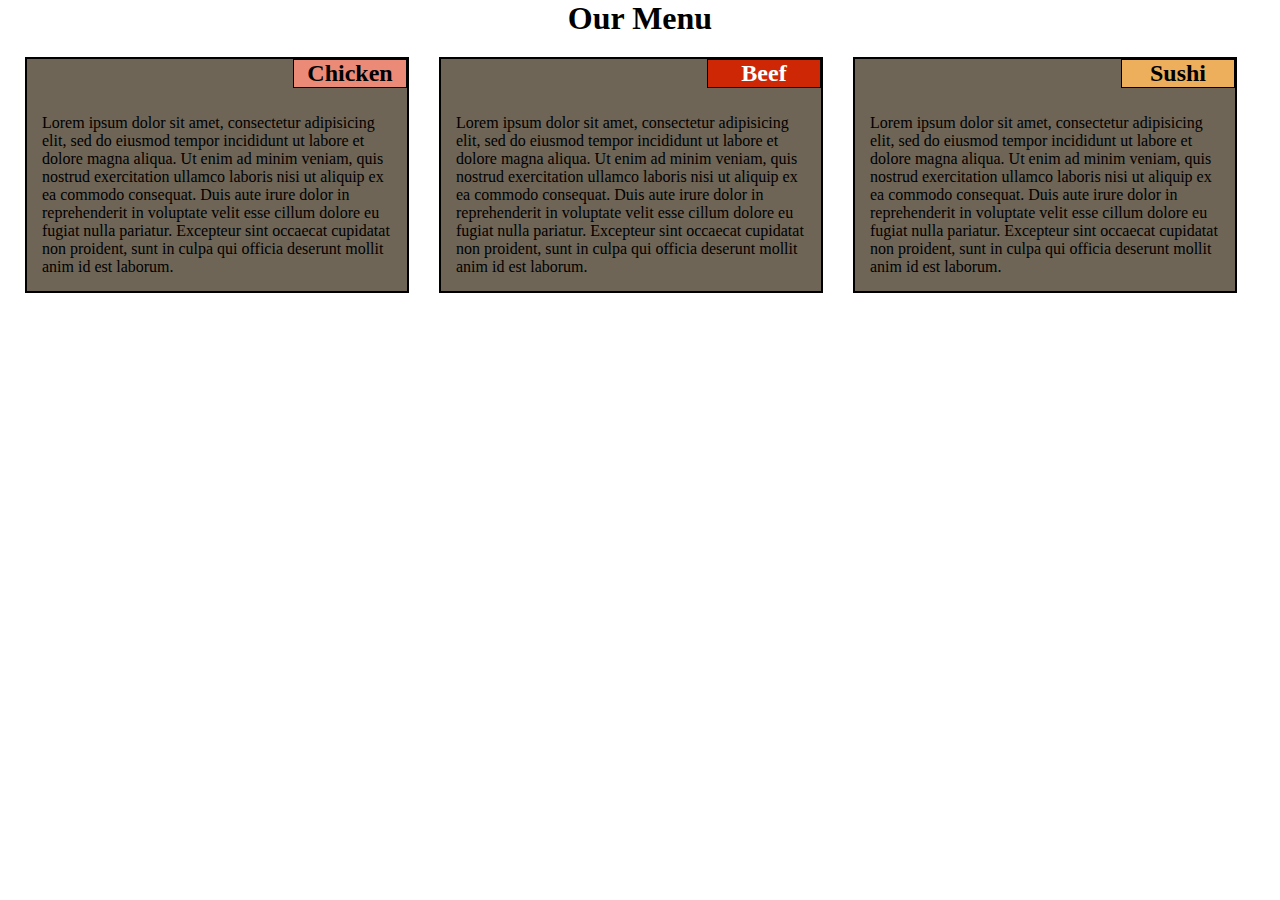
==== module2-solution/index.html @ 94b0cdf6 "module2 solution" ====
<!DOCTYPE html>
<html lang="en">
<head>
	<meta charset="utf-8">
	<meta http-equi="X-UA-Compatible" content="IE=edge">
    <meta name="viewport" content="width=device-width, initial-scale=1">
	<link rel="stylesheet" type="text/css" href="css/module2.css">
	<title>Solution Assignment for Module 2</title>
</head>
<body>
	<h1>Our Menu</h1>
	<div class="row" >
			<div class="boxcontent  col-lg-4 col-md-6  col-xs-12">
				<h2 class="heading">Chicken</h2>
				<div class="content">Lorem ipsum dolor sit amet, consectetur adipisicing elit, sed do eiusmod
					tempor incididunt ut labore et dolore magna aliqua. Ut enim ad minim veniam,
					quis nostrud exercitation ullamco laboris nisi ut aliquip ex ea commodo
					consequat. Duis aute irure dolor in reprehenderit in voluptate velit esse
					cillum dolore eu fugiat nulla pariatur. Excepteur sint occaecat cupidatat non
					proident, sunt in culpa qui officia deserunt mollit anim id est laborum.
				</div>
			</div>
			<div class="boxcontent2 col-lg-4 col-md-6 col-xs-12">
				<h2 class="heading2">Beef</h2>
				<div class="content2">
					Lorem ipsum dolor sit amet, consectetur adipisicing elit, sed do eiusmod
					tempor incididunt ut labore et dolore magna aliqua. Ut enim ad minim veniam,
					quis nostrud exercitation ullamco laboris nisi ut aliquip ex ea commodo
					consequat. Duis aute irure dolor in reprehenderit in voluptate velit esse
					cillum dolore eu fugiat nulla pariatur. Excepteur sint occaecat cupidatat non
					proident, sunt in culpa qui officia deserunt mollit anim id est laborum.
				</div> 
			</div>
			<div class="boxcontent3  col-lg-4 col-md-6 col-xs-12">
				<h2 class="heading3">Sushi</h2>
				<div class="content3">
					Lorem ipsum dolor sit amet, consectetur adipisicing elit, sed do eiusmod
					tempor incididunt ut labore et dolore magna aliqua. Ut enim ad minim veniam,
					quis nostrud exercitation ullamco laboris nisi ut aliquip ex ea commodo
					consequat. Duis aute irure dolor in reprehenderit in voluptate velit esse
					cillum dolore eu fugiat nulla pariatur. Excepteur sint occaecat cupidatat non
					proident, sunt in culpa qui officia deserunt mollit anim id est laborum.
				</div>
			</div>
	</div>
</body>
</html>
---- module2-solution/css/module2.css ----
* {
	box-sizing: border-box;
	padding: 0px;
	margin: 0px;
}
body {
	/*margin: 10px;*/
	/*padding: 10px;*/
}
h2 {
	position: absolute;
	top: 0;
	right: 0;
	border: 1px solid black;
	width: 30%;
	text-align: center;
	/*margin-top: 0px;
	padding: 0px 30px 0px 30px;*/
	
}
.heading {
	background-color: #EB8A76; 

}

.heading2 {
	background-color: #CD2705; 
	color: white;

}
.heading3 {
	background-color: #EDAF5B; 
}
h1 {
	text-align: center;
	margin-bottom: 20px;
}

.row {
	width: 100%;
}
.boxcontent, .boxcontent2, .boxcontent3 {
	float: left;
	position: relative;
	border: 2px solid black;
	background-color: #6F6556;
	margin-right: 5px;
}
.content, .content2, .content3 {
	margin-top: 40px;
	padding: 15px;
	
}

/**** large devices *****/

@media (min-width: 992px) {
		.col-lg-4 {
		float: left;
		width: 30%;
		margin-left: 25px;
		/*margin-right: 5px;*/
	}
}

/***** medium devices ******/
@media (min-width: 768px) and (max-width: 991px) {
	.col-md-6 {
		float: left;
		width: 45%;
		margin-left: 25px;
		margin-bottom: 25px;
		/*margin: 3px;*/

		/*padding: 10px;*/
	}
	
	.boxcontent3 {
		width: 93.5%;
	}

	.heading3 {
		width: 15%;
	}
}

/***** small devices *****/
@media (max-width: 767px) {
	.col-xs-12{
		width: 70%;
		margin-bottom: 25px;
		margin-left: 100px;
	}
}
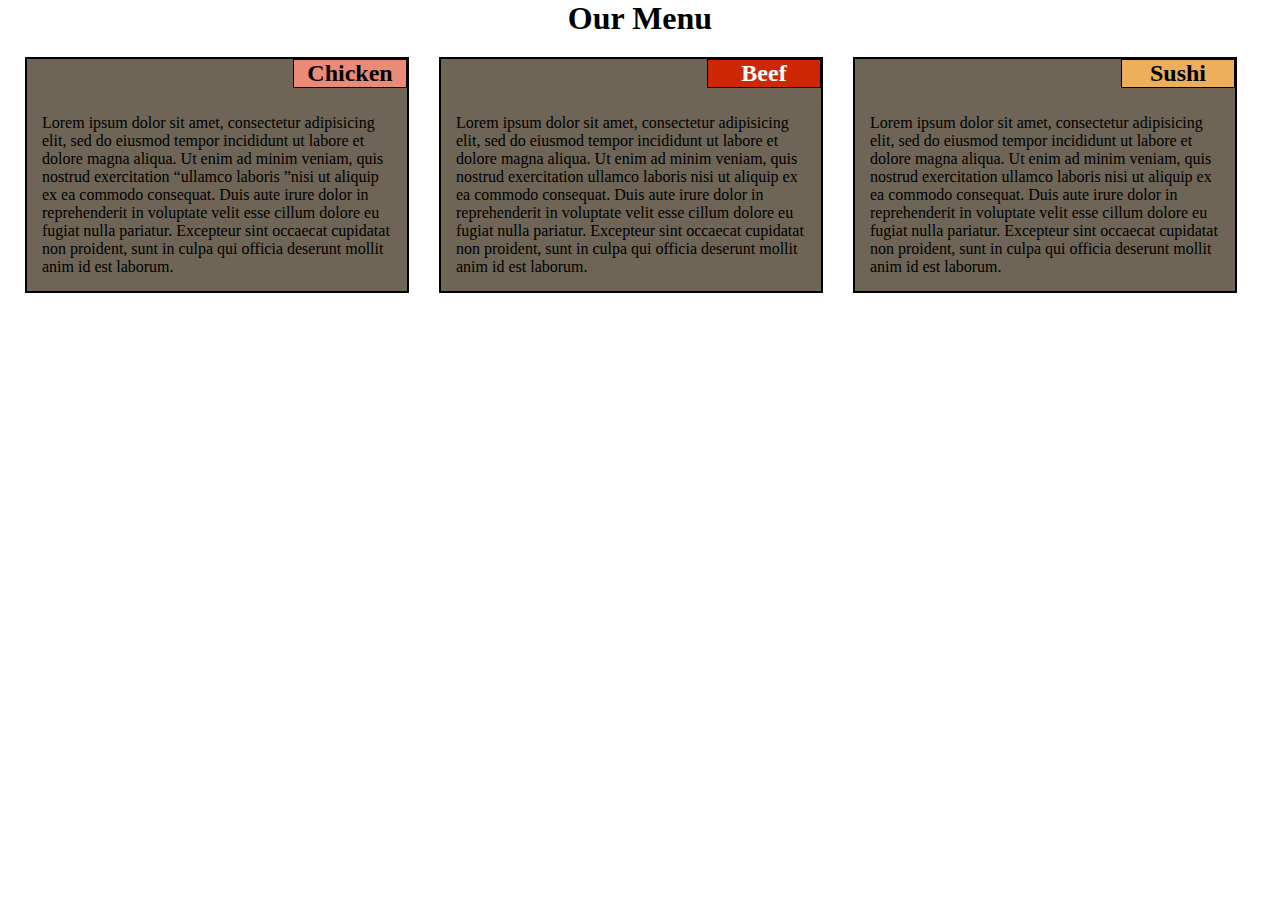
==== commit 9f10b3c2: "week2 assignment" ====
--- a/module2-solution/index.html
+++ b/module2-solution/index.html
@@ -8,13 +8,14 @@
 	<title>Solution Assignment for Module 2</title>
 </head>
 <body>
+	
 	<h1>Our Menu</h1>
 	<div class="row" >
 			<div class="boxcontent  col-lg-4 col-md-6  col-xs-12">
 				<h2 class="heading">Chicken</h2>
 				<div class="content">Lorem ipsum dolor sit amet, consectetur adipisicing elit, sed do eiusmod
 					tempor incididunt ut labore et dolore magna aliqua. Ut enim ad minim veniam,
-					quis nostrud exercitation ullamco laboris nisi ut aliquip ex ea commodo
+					quis nostrud exercitation <q>ullamco laboris </q>nisi ut aliquip ex ea commodo
 					consequat. Duis aute irure dolor in reprehenderit in voluptate velit esse
 					cillum dolore eu fugiat nulla pariatur. Excepteur sint occaecat cupidatat non
 					proident, sunt in culpa qui officia deserunt mollit anim id est laborum.
